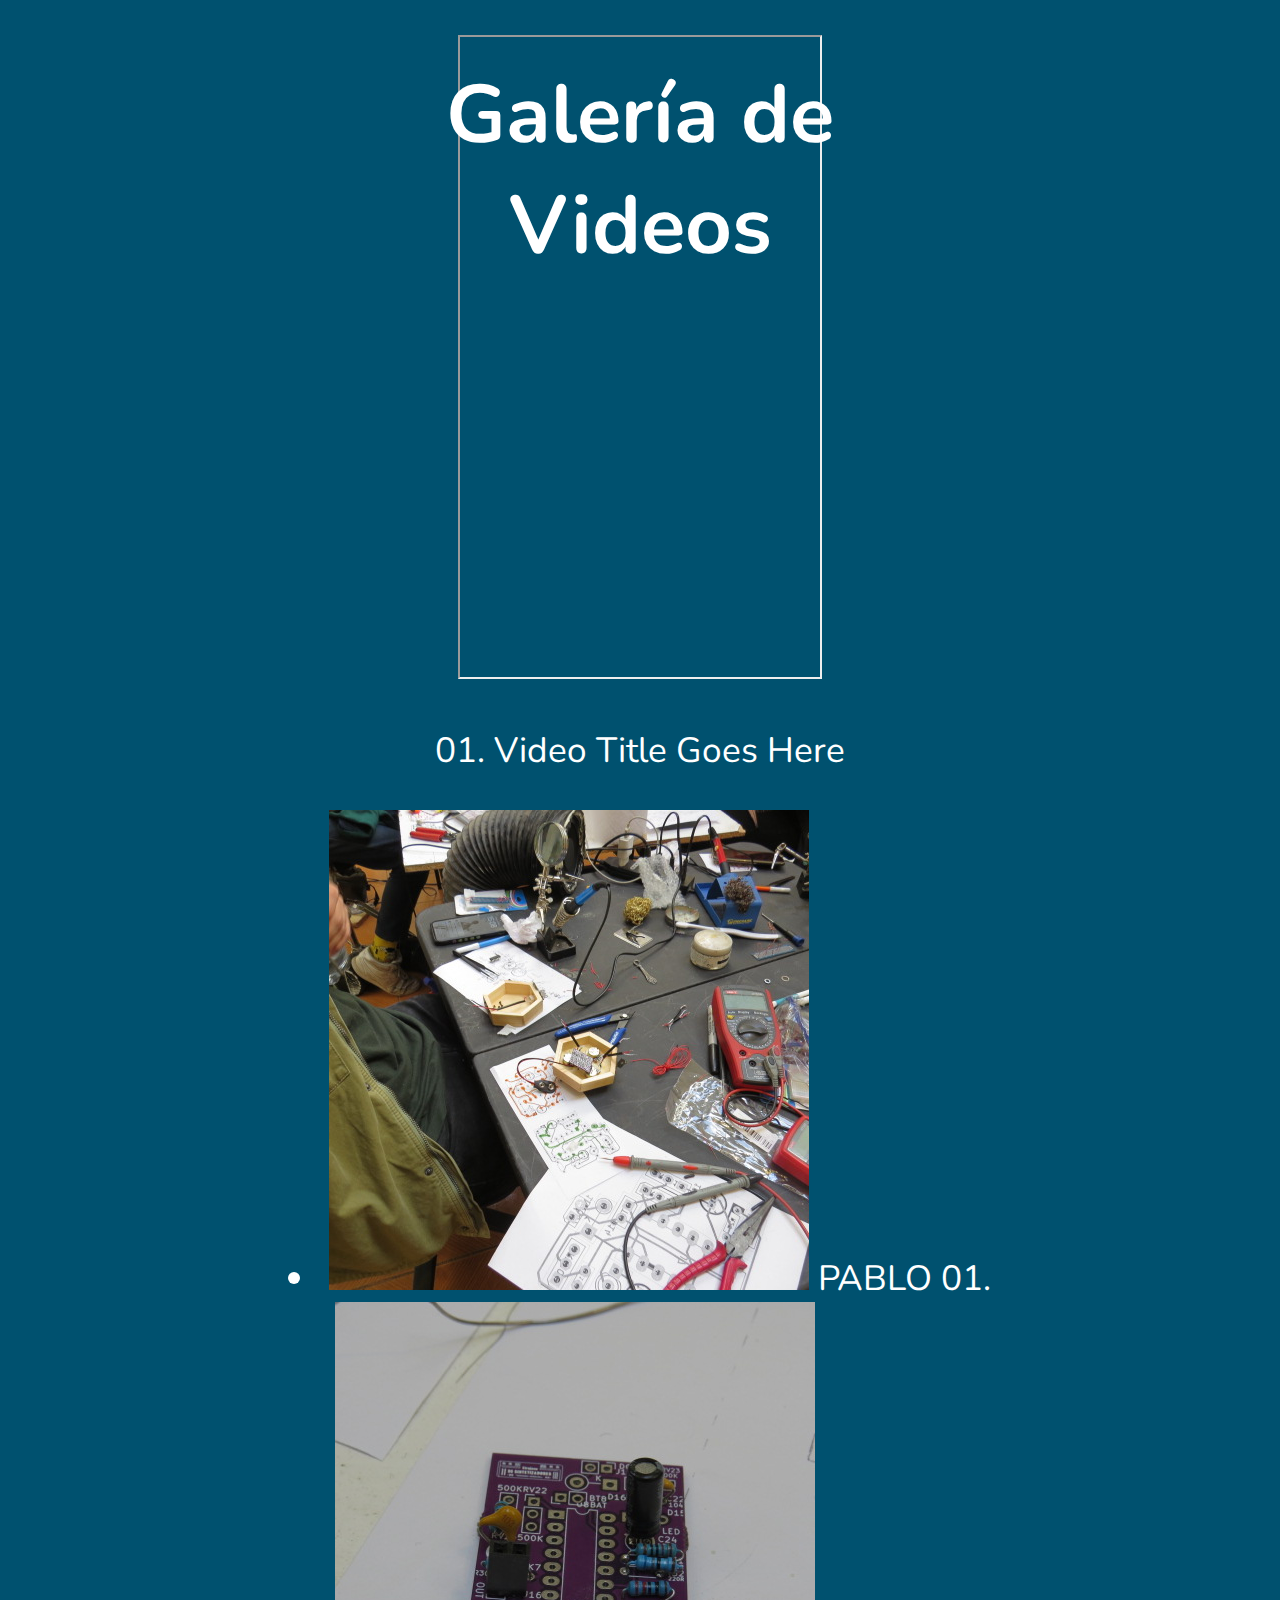
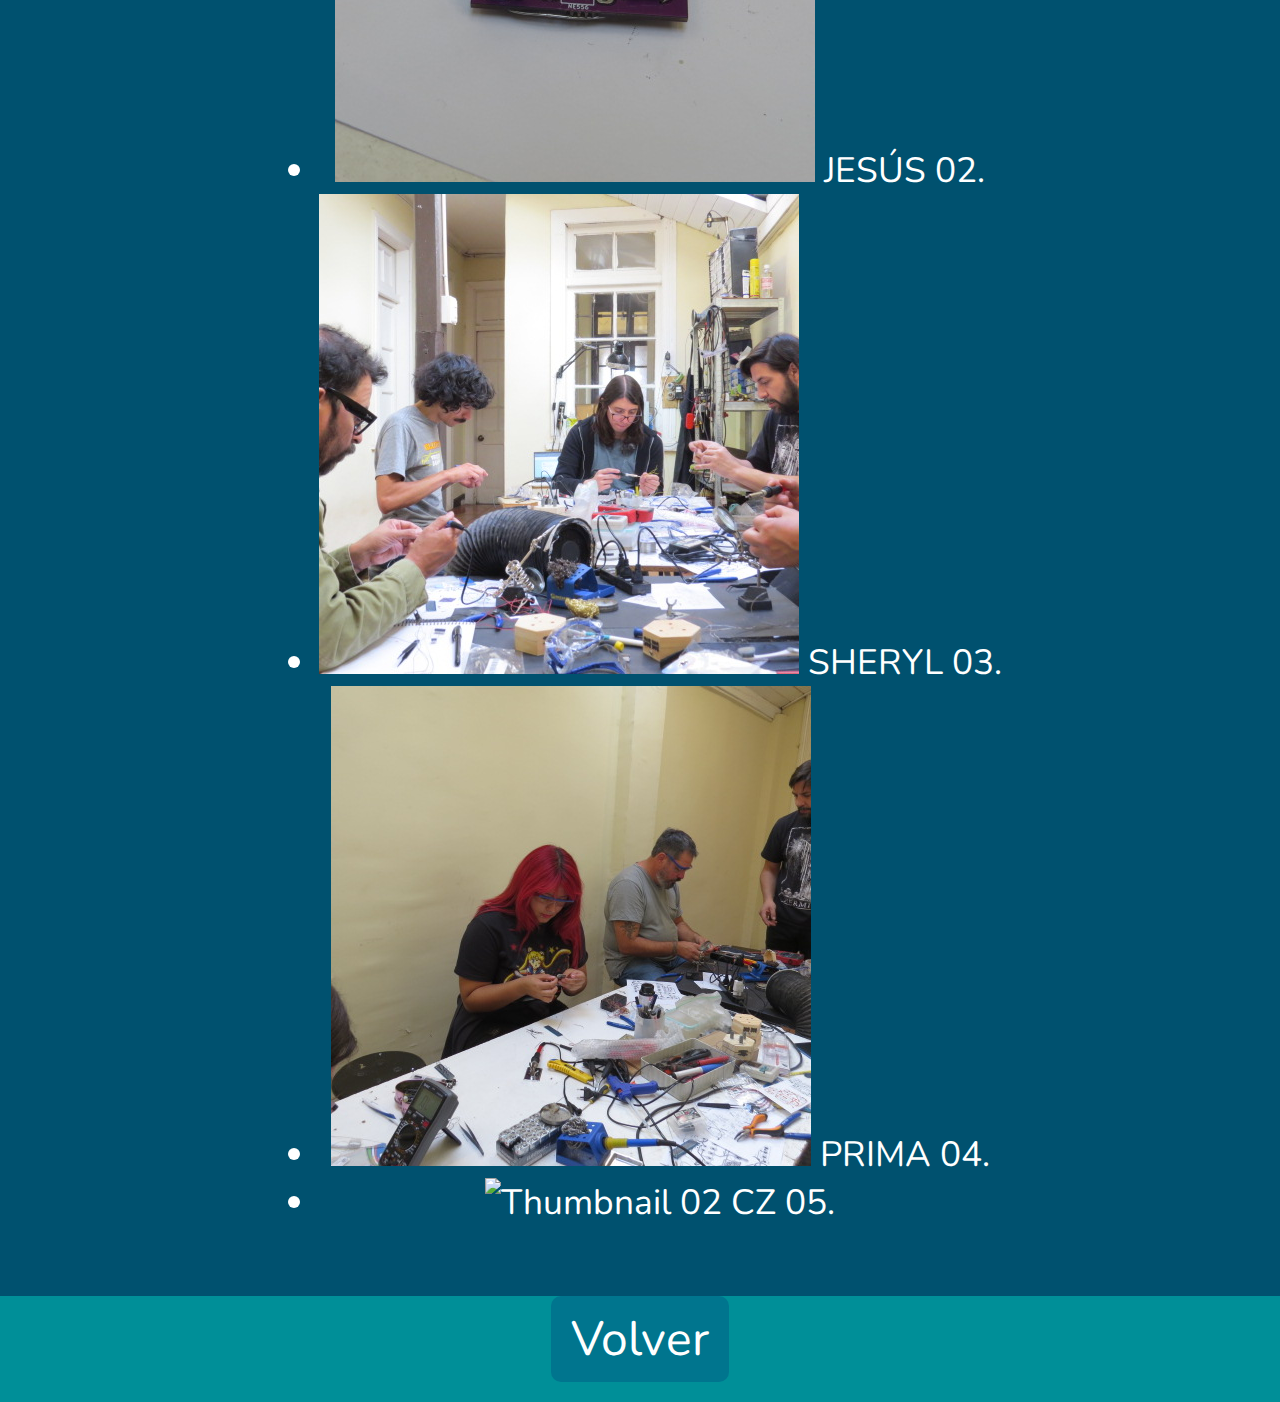
==== apc_videos.html @ a76950c7 "GALERIA APC_VIDEO/FOTO" ====
<!DOCTYPE html>
<html lang="es">
<head>
    <meta charset="UTF-8">
    <meta name="viewport" content="width=device-width, initial-scale=1.0">
    <title>Galería de Videos - APC</title>
    <link rel="stylesheet" href="/css/style.css"> <!-- Ruta del archivo CSS -->
</head>
<body>
    <header class="main-galeria">
        <div class="title-container">
            <h1>Galería de Videos</h1>
        </div>
        
        <div class="video-gallery-container">
            <div class="video-preview">
                <iframe id="main-video" width="360" height="640" src="https://www.youtube.com/embed/KRnkbjUWUVo"></iframe>

                <p id="video-title">01. Video Title Goes Here</p>
            </div>
            <div class="video-gallery">
                <ul>
                    <li class="active" onclick="changeVideo('https://www.youtube.com/shorts/KRnkbjUWUVo', 'PABLO 01.')">
                        <img src="/images/projects/taller008.JPG" alt="Thumbnail 01">
                        <span>PABLO 01.</span>
                    </li>
                    <li onclick="changeVideo('https://youtu.be/2xzTiBUU7Zc', 'JESÚS 02.')">
                        <img src="/images/projects/taller007.JPG" alt="Thumbnail 02">
                        <span>JESÚS 02.</span>
                    </li>
                    <li class="active" onclick="changeVideo('https://www.youtube.com/shorts/KRnkbjUWUVo', 'SHERYL 03.')">    <!-- crear-->
                        <img src="/images/projects/taller006.JPG" alt="Thumbnail 01">
                        <span>SHERYL 03.</span>
                    </li>
                    <li onclick="changeVideo('https://youtu.be/2xzTiBUU7Zc', 'PRIMA 04.')">     <!-- crear-->
                        <img src="/images/projects/taller005.JPG" alt="Thumbnail 02">
                        <span>PRIMA 04.</span>
                    </li>
                    <li onclick="changeVideo('https://youtu.be/2xzTiBUU7Zc', 'CZ 05.')">     <!-- crear-->
                        <img src="/images/projects/taller004." alt="Thumbnail 02">
                        <span>CZ 05.</span>
                    </li>
                </ul>
            </div>
        </div>
    </header>

    <!-- Botón Volver -->
    <div class="volver-container">
        <a href="index.html" class="btn-volver">Volver</a>
    </div>

    <script>
        function changeVideo(url, title) {
            document.getElementById('main-video').src = url;
            document.getElementById('video-title').innerText = title;
            var items = document.querySelectorAll('.video-gallery li');
            items.forEach(item => item.classList.remove('active'));
            event.currentTarget.classList.add('active');
        }
    </script>
</body>
</html>
---- css/style.css ----
@import url('https://fonts.googleapis.com/css2?family=Nunito:wght@300;400;700&display=swap');

/* Variables globales */
:root {
  --primary-blue: #00516F;
  --secondary-blue: #00758E;
  --accent-pink: #008F98;
  --dark-gray: #00AAA0;
  --text-black: #000000;
  --text-white: #ffffff;
  --card-bg-color: rgba(0, 81, 111, 0.8);
  --border-radius: 10px;
  --font-size-base: 2.2rem;
  --font-size-large: calc(3rem * 1.7);
  --font-size-medium: calc(2rem * 1.7);
  --padding-large: calc(2rem * 1.65);
  --padding-medium: calc(1rem * 1.65);
  --padding-small: calc(5px * 1.65);
  --blur-filter: blur(10px);
}

/* Estilos generales */
body {
  font-family: 'Nunito', sans-serif;
  background-color: var(--accent-pink);
  font-size: var(--font-size-base);
  scroll-behavior: smooth;
  color: var(--text-white);
  margin: 0;
  padding: 0;
  display: flex;
  flex-direction: column;
  min-height: 100vh;
}

img {
  max-width: 100%;
  height: auto;
}

/* Estilos de la página principal (index) */
header.main {
  background-color: var(--primary-blue);
  color: var(--text-white);
  padding: 1em;
  min-height: 100vh;
  display: grid;
  grid-template-rows: auto 1fr auto;
  place-items: center;
  text-align: center;
}

header.main h1 {
  margin: 0;
  font-size: var(--font-size-large);
}

.title {
  font-size: var(--font-size-large);
}

.subtitle {
  font-size: var(--font-size-medium);
}

.main-container {
  width: 100%;
  max-width: 100%;
  margin: 0 auto;
  padding: var(--padding-medium);
  display: flex;
  flex-direction: column;
  align-items: center;
  justify-content: center; /* Centrar verticalmente */
  min-height: 100vh; /* Ocupa toda la altura de la pantalla */
}


.padding-y-100 {
  padding-top: var(--padding-large);
  padding-bottom: var(--padding-large);
}

.project {
  width: 100%; /* Ocupa todo el ancho de la pantalla */
  max-width: 1200px;
  display: flex;
  flex-direction: column;
  align-items: center;
  justify-content: center; /* Centra horizontalmente el contenido */
  text-align: center; /* Centra horizontalmente el texto */
  background-color: var(--card-bg-color);
  border-radius: var(--border-radius);
  box-shadow: 0 4px 6px rgba(0, 0, 0, 0.1);
  overflow: hidden;
  padding: var(--padding-large);
}

.project:hover {
  transform: translateY(-10px) scale(1.03);
  box-shadow: 0 12px 24px rgba(0, 0, 0, 0.2);
}

.image-container {
  width: 100%;
  max-width: 800px;
  margin-bottom: 20px;
}

.image-container img {
  width: 100%;
  height: auto;
  object-fit: cover;
}

.project:hover .image-container img {
  transform: scale(1.05);
}

.download-link-container {
  margin-top: var(--padding-small);
  text-align: center;
}

.download-link, 
.download-link2, 
.btn-large {
  display: inline-block;
  background-color: var(--secondary-blue);
  padding: var(--padding-small) var(--padding-medium);
  border-radius: 5px;
  text-decoration: none;
  color: var(--text-white);
  font-size: calc(14px * 2.32);
  transition: background-color 0.3s ease, transform 0.3s ease;
}

.download-link:hover, 
.download-link2:hover, 
.btn-large:hover {
  background-color: var(--dark-gray);
  transform: translateY(-2px);
}

button, 
.btn-large {
  font-size: 2rem;
  border: none;
  cursor: pointer;
}

.project-info {
  padding: var(--padding-medium);
  background-color: rgba(255, 255, 255, 0.1);
  backdrop-filter: blur(5px);
  -webkit-backdrop-filter: blur(5px);
  text-shadow: 2px 2px 10px rgba(0, 0, 0, 0.3);
  color: var(--text-white);
  max-width: 80%;
  margin: 0 auto;
}

.two-columns {
  column-count: 2;
  column-gap: calc(20px * 1.65);
  list-style-position: inside;
  padding-left: 0;
}

.two-columns li {
  margin-bottom: var(--padding-small);
}
@media (min-width: 768px) {
  .project {
    flex-direction: row;
    align-items: center; /* Asegura que los elementos estén centrados verticalmente */
    justify-content: center; /* Centra horizontalmente los elementos */
    text-align: left; /* Para texto alineado a la izquierda en pantallas grandes */
  }
  .image-container {
    flex: 0 0 auto;
    margin-right: 1rem;
  }
  .project-info {
    flex: 1;
  }
}

@media (max-width: 767px) {
  .image-container {
    max-width: 100%;
  }
  .project-info {
    padding: 0.5rem;
  }
  .title {
    font-size: calc(3rem * 1.2);
  }
  .subtitle {
    font-size: calc(2rem * 1.2);
  }
  .two-columns {
    column-count: 1;
  }
  .project {
    margin-bottom: 1rem;
  }
  .image-container img {
    max-height: 300px;
  }
}

/* Estilos específicos para el curriculum */
#curriculum .project {
  width: 110%;
  margin: 0 auto;
  display: flex;
  flex-direction: column;
  align-items: center;
  text-align: center;
  height: auto;
  padding: var(--padding-large);
  background-color: var(--card-bg-color);
  border-radius: var(--border-radius);
  box-shadow: 0 4px 6px rgba(0, 0, 0, 0.1);
  overflow: hidden;
  backdrop-filter: var(--blur-filter);
  -webkit-backdrop-filter: var(--blur-filter);
  max-width: 1000px;
}

#curriculum .image-container {
  width: 100%;
  max-width: 715px;
  margin-bottom: 2rem;
}

#curriculum .download-link-container {
  margin-top: auto;
  text-align: center;
}

/* Estilos específicos para el header de la galería */
header.main-galeria {
  background-color: var(--primary-blue);
  color: var(--text-white);
  padding: 1em 0;
  min-height: 88.5vh;
  display: flex;
  flex-direction: column;
  align-items: center;
  justify-content: center;
  text-align: center;
}

header.main-galeria h1 {
  font-size: var(--font-size-large);
  text-align: center;
  margin-top: 50px;
}

.title-container {
  position: absolute;
  top: 10px;
  left: 50%;
  transform: translateX(-50%);
  text-align: center;
}

/* Estilos específicos para la galería de fotos */
.gallery-container {
  margin-top: 100px;
  display: flex;
  flex-direction: column;
  align-items: center;
}

.preview img {
  width: 1040px; /* Tamaño intrínseco de la imagen principal */
  height: 780px; /* Altura intrínseca de la imagen principal */
  border-radius: var(--border-radius);
  border: 4px solid var(--dark-gray);
}

.gallery-grid {
  display: flex;
  align-items: center;
  justify-content: center;
  width: 100%;
  max-width: 1000px;
  margin: 0 auto;
  padding-bottom: 20px;
  flex: 1;
}

.gallery {
  display: flex;
  gap: 10px; /* Espacio entre miniaturas */
  overflow-x: auto;
  justify-content: center;
  padding: 10px 0;
}

.gallery img {
  width: 100px; /* Tamaño de las miniaturas */
  height: auto;
  border-radius: var(--border-radius);
  cursor: pointer;
  border: 2px solid var(--dark-gray);
  transition: transform 0.2s, border-color 0.2s;
}

.gallery img:hover {
  transform: scale(1.1);
  border-color: #00ccff;
}

/* Nuevo estilo para la miniatura activa */
.gallery img.active {
  border-color: #00ccff;
  transform: scale(1.1);
}

/* Estilos para los botones de navegación */
#backBtn, #nextBtn {
  width: 40px;
  cursor: pointer;
  margin: 10px;
  z-index: 10;
}

/* Estilos para el botón "Volver" */
.volver-container {
  text-align: center;
  margin-top: auto;
  margin-bottom: 20px;
}

.btn-volver {
  background-color: var(--secondary-blue);
  color: var(--text-white);
  border: none;
  padding: 10px 20px;
  border-radius: var(--border-radius);
  cursor: pointer;
  font-size: 3rem;
  transition: background-color 0.3s ease, transform 0.3s ease;
  text-decoration: none;
  display: inline-block;
}

.btn-volver:hover {
  background-color: var(--accent-pink);
  transform: translateY(-2px);
}
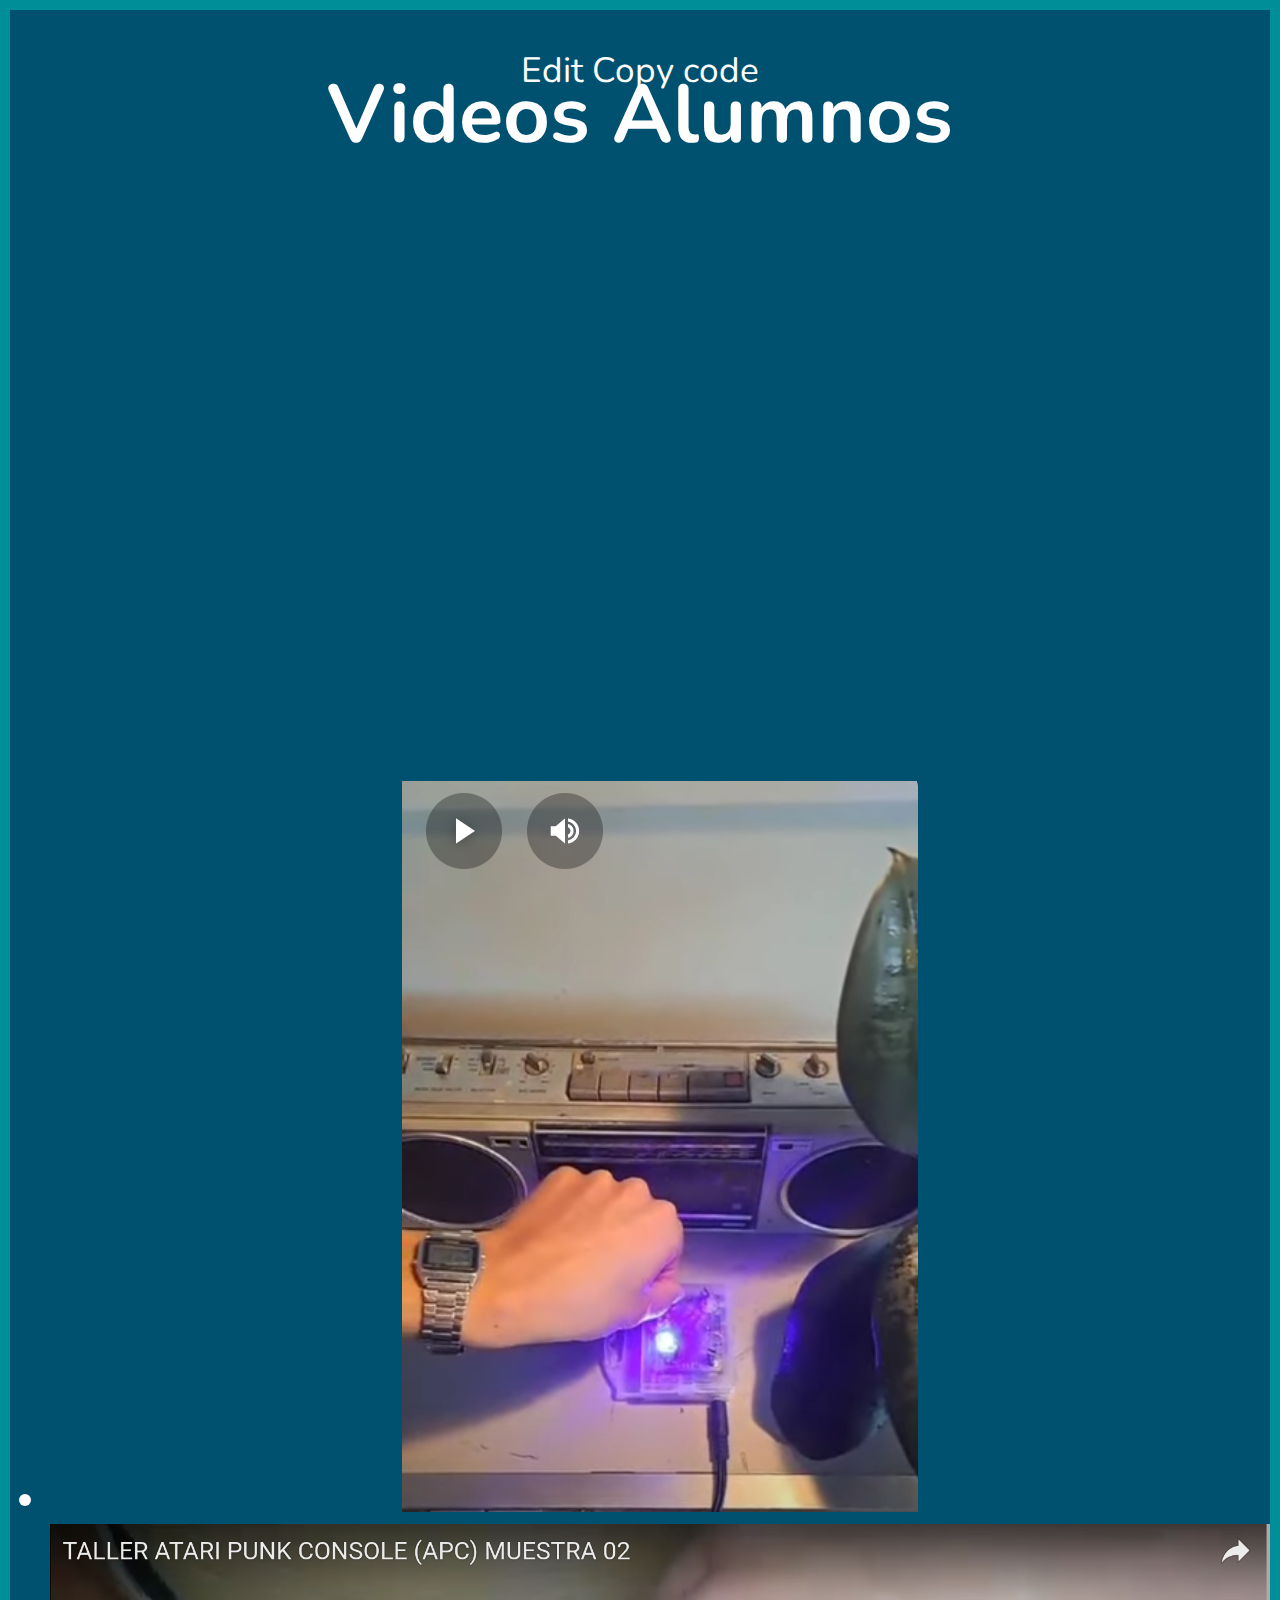
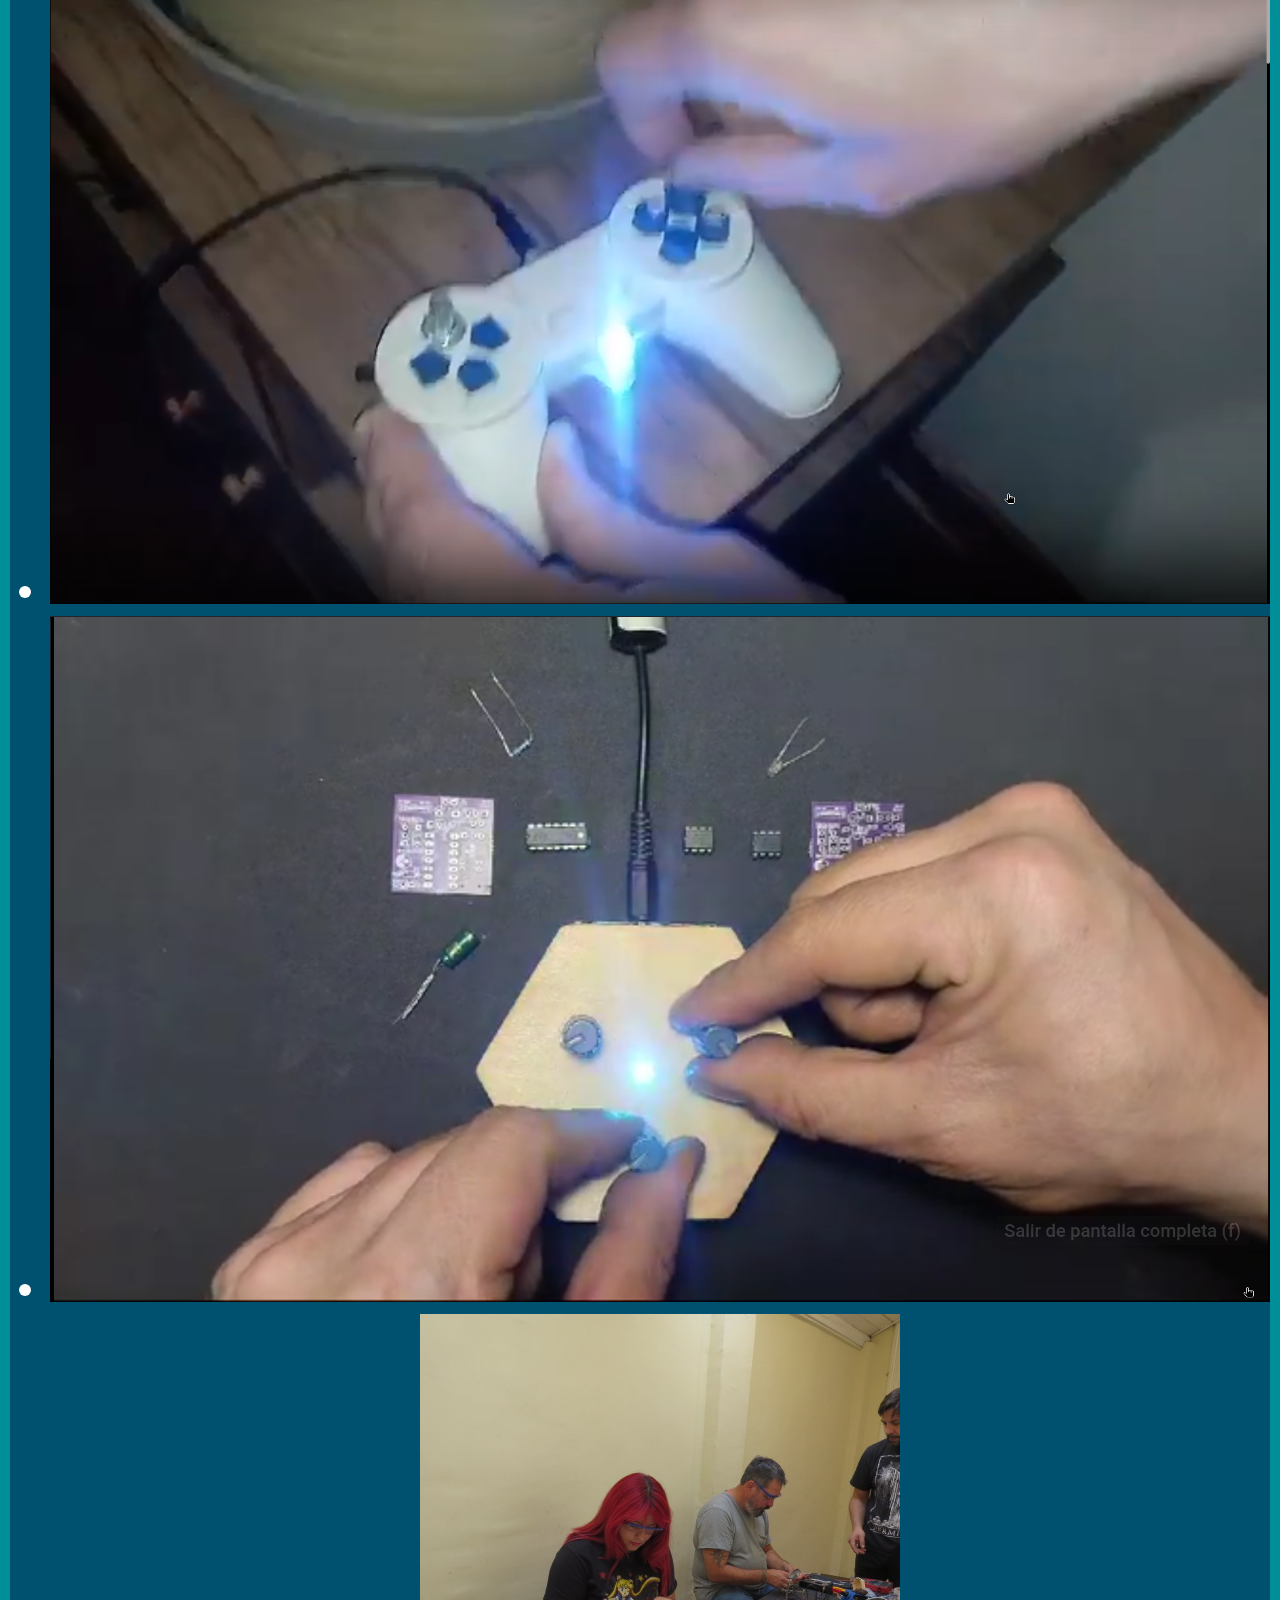
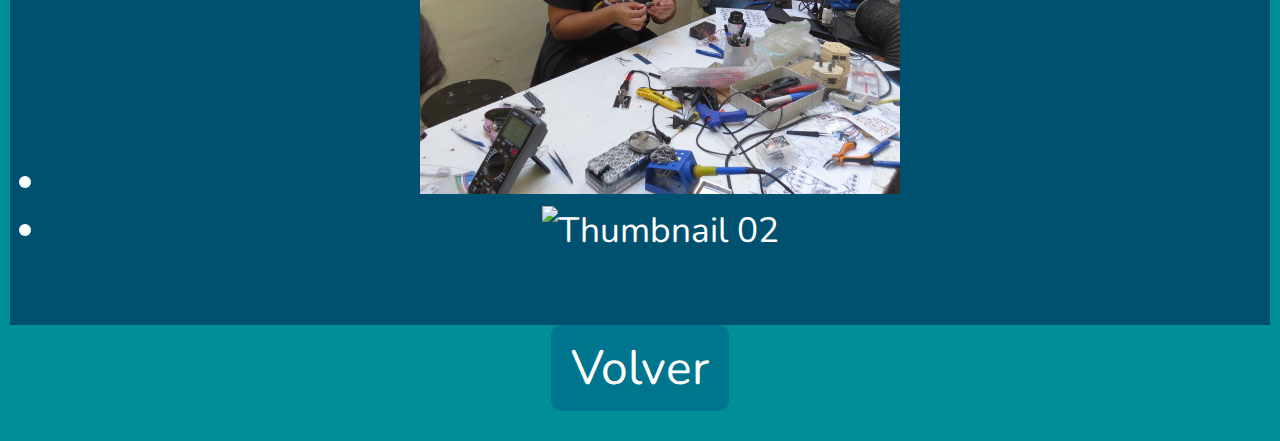
==== commit 20d7533a: "AQUA ANDES AÑADIDO FALTA PROYECTO" ====
--- a/apc_videos.html
+++ b/apc_videos.html
@@ -1,55 +1,44 @@
-<!DOCTYPE html>
-<html lang="es">
-<head>
-    <meta charset="UTF-8">
-    <meta name="viewport" content="width=device-width, initial-scale=1.0">
-    <title>Galería de Videos - APC</title>
-    <link rel="stylesheet" href="/css/style.css"> <!-- Ruta del archivo CSS -->
-</head>
-<body>
-    <header class="main-galeria">
-        <div class="title-container">
-            <h1>Galería de Videos</h1>
-        </div>
-        
+<!DOCTYPE html> <html lang="es"> <head> <meta charset="UTF-8"> <meta name="viewport" content="width=device-width, initial-scale=1.0"> <title>Galería de Videos - APC</title> <link rel="stylesheet" href="/css/style.css"> <!-- Ruta del archivo CSS --> </head> <body> <header class="main-galeria"> <div class="title-container"> <h1>Videos Alumnos</h1> </div>
+    Edit
+    Copy code
         <div class="video-gallery-container">
             <div class="video-preview">
-                <iframe id="main-video" width="360" height="640" src="https://www.youtube.com/embed/KRnkbjUWUVo"></iframe>
-
-                <p id="video-title">01. Video Title Goes Here</p>
+                <iframe id="main-video" width="360" height="640" src="https://www.youtube.com/embed/KRnkbjUWUVo" frameborder="0" allowfullscreen></iframe>
+    
+          
             </div>
             <div class="video-gallery">
                 <ul>
                     <li class="active" onclick="changeVideo('https://www.youtube.com/shorts/KRnkbjUWUVo', 'PABLO 01.')">
-                        <img src="/images/projects/taller008.JPG" alt="Thumbnail 01">
-                        <span>PABLO 01.</span>
+                        <img src="/images/projects/THUMB_PABLO.png" alt="Thumbnail 01">
+                       
                     </li>
                     <li onclick="changeVideo('https://youtu.be/2xzTiBUU7Zc', 'JESÚS 02.')">
-                        <img src="/images/projects/taller007.JPG" alt="Thumbnail 02">
-                        <span>JESÚS 02.</span>
+                        <img src="/images/projects/THUMB_JESUS.png" alt="Thumbnail 02">
+                        
                     </li>
-                    <li class="active" onclick="changeVideo('https://www.youtube.com/shorts/KRnkbjUWUVo', 'SHERYL 03.')">    <!-- crear-->
-                        <img src="/images/projects/taller006.JPG" alt="Thumbnail 01">
-                        <span>SHERYL 03.</span>
+                    <li class="active" onclick="changeVideo('https://youtu.be/wuKYvG-hGb0', 'CZ 03.')">    <!-- crear-->
+                    <img src="/images/projects/THUMB_CZ.png" alt="Thumbnail 01">
+                    
+                </li>
+                <li onclick="changeVideo('https://youtu.be/2xzTiBUU7Zc', 'PRIMA 04.')">     <!-- crear-->
+                        <img src="/images/projects/taller005.JPG" alt="Thumbnail 02">
+                        
                     </li>
-                    <li onclick="changeVideo('https://youtu.be/2xzTiBUU7Zc', 'PRIMA 04.')">     <!-- crear-->
-                        <img src="/images/projects/taller005.JPG" alt="Thumbnail 02">
-                        <span>PRIMA 04.</span>
-                    </li>
-                    <li onclick="changeVideo('https://youtu.be/2xzTiBUU7Zc', 'CZ 05.')">     <!-- crear-->
+                    <li onclick="changeVideo('https://youtu.be/2xzTiBUU7Zc', 'SHERYL 05.')">     <!-- crear-->
                         <img src="/images/projects/taller004." alt="Thumbnail 02">
-                        <span>CZ 05.</span>
+                        
                     </li>
                 </ul>
             </div>
         </div>
     </header>
-
+    
     <!-- Botón Volver -->
     <div class="volver-container">
         <a href="index.html" class="btn-volver">Volver</a>
     </div>
-
+    
     <script>
         function changeVideo(url, title) {
             document.getElementById('main-video').src = url;
@@ -59,5 +48,4 @@
             event.currentTarget.classList.add('active');
         }
     </script>
-</body>
-</html>+    </body> </html>--- a/css/style.css
+++ b/css/style.css
@@ -14,9 +14,9 @@
   --font-size-large: calc(3rem * 1.7);
   --font-size-medium: calc(2rem * 1.7);
   --padding-large: calc(2rem * 1.65);
-  --padding-medium: calc(1rem * 1.65);
-  --padding-small: calc(5px * 1.65);
-  --blur-filter: blur(10px);
+  --padding-medium: calc(1rem * 0.65);
+  --padding-small: calc(5px * 1);
+  --blur-filter: blur(50px);
 }
 
 /* Estilos generales */
@@ -27,7 +27,7 @@
   scroll-behavior: smooth;
   color: var(--text-white);
   margin: 0;
-  padding: 0;
+  padding: var(--padding-medium);
   display: flex;
   flex-direction: column;
   min-height: 100vh;
@@ -67,7 +67,7 @@
   width: 100%;
   max-width: 100%;
   margin: 0 auto;
-  padding: var(--padding-medium);
+  padding: var(--padding-small);
   display: flex;
   flex-direction: column;
   align-items: center;
@@ -77,13 +77,13 @@
 
 
 .padding-y-100 {
-  padding-top: var(--padding-large);
-  padding-bottom: var(--padding-large);
+  padding-top: var(--padding-small);
+  padding-bottom: var(--padding-small);
 }
 
 .project {
   width: 100%; /* Ocupa todo el ancho de la pantalla */
-  max-width: 1200px;
+  max-width: 2000px;
   display: flex;
   flex-direction: column;
   align-items: center;
@@ -103,15 +103,18 @@
 
 .image-container {
   width: 100%;
-  max-width: 800px;
+  
   margin-bottom: 20px;
+  flex: 0 0 auto; /* Mantiene el tamaño del contenedor */
 }
 
 .image-container img {
   width: 100%;
   height: auto;
   object-fit: cover;
-}
+
+}
+
 
 .project:hover .image-container img {
   transform: scale(1.05);
@@ -156,8 +159,12 @@
   -webkit-backdrop-filter: blur(5px);
   text-shadow: 2px 2px 10px rgba(0, 0, 0, 0.3);
   color: var(--text-white);
-  max-width: 80%;
+  max-width: 100%;
   margin: 0 auto;
+  flex: 0 0 auto;
+  display: flex;
+  flex-direction: column;
+  justify-content: center;
 }
 
 .two-columns {
@@ -170,19 +177,23 @@
 .two-columns li {
   margin-bottom: var(--padding-small);
 }
+
 @media (min-width: 768px) {
   .project {
     flex-direction: row;
     align-items: center; /* Asegura que los elementos estén centrados verticalmente */
-    justify-content: center; /* Centra horizontalmente los elementos */
+    justify-content: space-between; /* Espacio adecuado entre elementos */
     text-align: left; /* Para texto alineado a la izquierda en pantallas grandes */
   }
+
   .image-container {
-    flex: 0 0 auto;
-    margin-right: 1rem;
-  }
+    flex-basis: 48%; /* Asigna casi la mitad del espacio a la imagen */
+    margin-right: 2%; /* Añade espacio entre la imagen y el texto */
+  }
+
   .project-info {
-    flex: 1;
+    flex-basis: 48%; /* Asigna casi la mitad del espacio al texto */
+    max-width: none; /* Permite que el texto ocupe todo el espacio disponible */
   }
 }
 
@@ -226,12 +237,12 @@
   overflow: hidden;
   backdrop-filter: var(--blur-filter);
   -webkit-backdrop-filter: var(--blur-filter);
-  max-width: 1000px;
+  max-width: 1800px;
 }
 
 #curriculum .image-container {
   width: 100%;
-  max-width: 715px;
+  max-width: auto;
   margin-bottom: 2rem;
 }
 
@@ -353,3 +364,5 @@
   background-color: var(--accent-pink);
   transform: translateY(-2px);
 }
+
+
